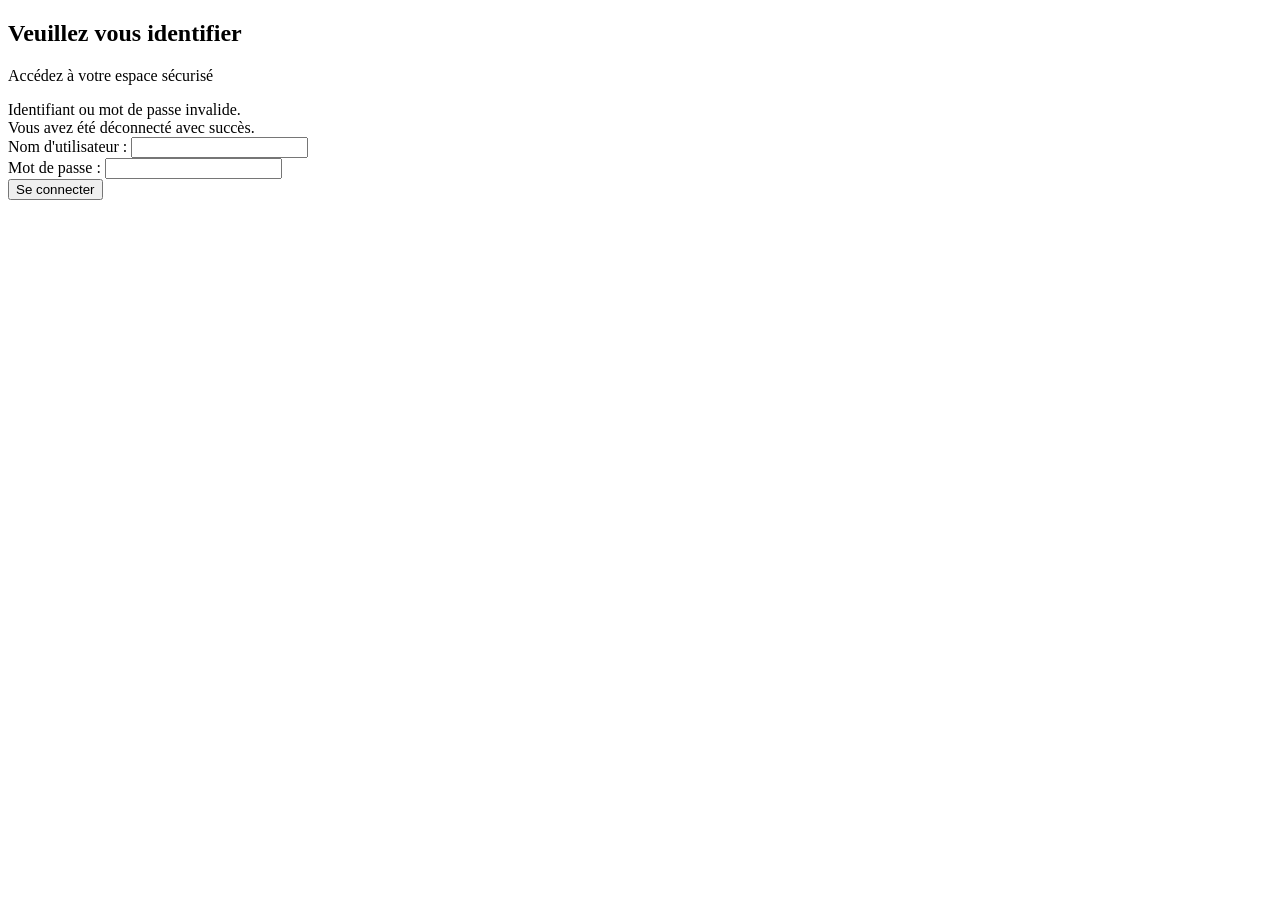
==== src/main/resources/templates/login.html @ a09028db "Initial commit" ====
<!DOCTYPE html>
<html xmlns:th="http://www.thymeleaf.org">
<head>
    <meta charset="UTF-8">
    <title>Connexion - Application Sécurisée</title>
    <link rel="stylesheet" th:href="@{/css/style.css}">
</head>
<body>
<div class="container login-container">
    <h2>Veuillez vous identifier</h2>
    <p class="subtitle">Accédez à votre espace sécurisé</p>

    <div th:if="${param.error}" class="error">
        Identifiant ou mot de passe invalide.
    </div>
    <div th:if="${param.logout}" class="success">
        Vous avez été déconnecté avec succès.
    </div>

    <form th:action="@{/login}" method="post">
        <div>
            <label>Nom d'utilisateur :</label>
            <input type="text" name="username" required />
        </div>
        <div>
            <label>Mot de passe :</label>
            <input type="password" name="password" required />
        </div>
        <div>
            <button type="submit">Se connecter</button>
        </div>
    </form>
</div>
</body>
</html>
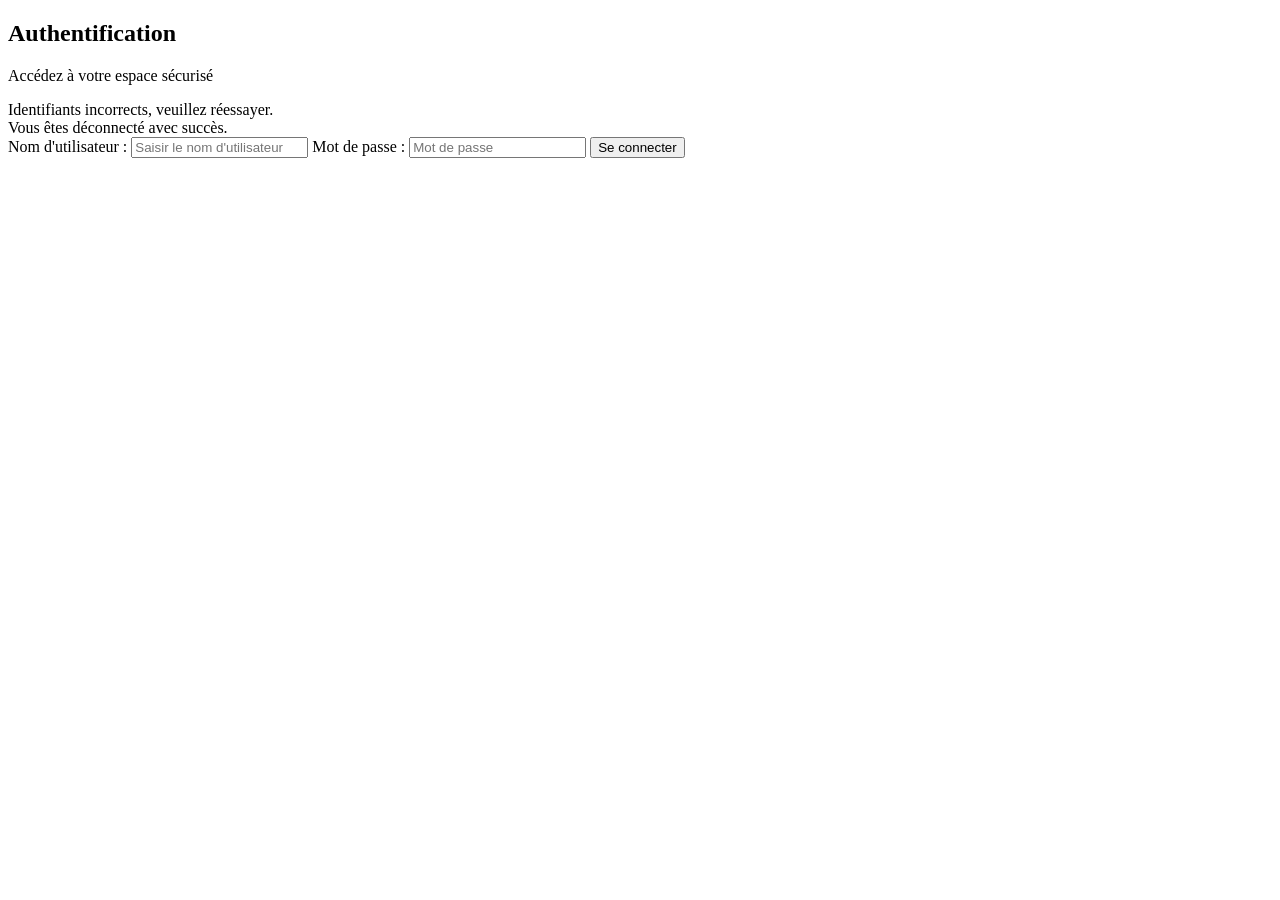
==== commit 6440d3c6: "TP2 - custom login with Spring Security" ====
--- a/src/main/resources/templates/login.html
+++ b/src/main/resources/templates/login.html
@@ -7,28 +7,24 @@
 </head>
 <body>
 <div class="container login-container">
-    <h2>Veuillez vous identifier</h2>
+    <h2>Authentification</h2>
     <p class="subtitle">Accédez à votre espace sécurisé</p>
 
     <div th:if="${param.error}" class="error">
-        Identifiant ou mot de passe invalide.
+        Identifiants incorrects, veuillez réessayer.
     </div>
     <div th:if="${param.logout}" class="success">
-        Vous avez été déconnecté avec succès.
+        Vous êtes déconnecté avec succès.
     </div>
 
-    <form th:action="@{/login}" method="post">
-        <div>
-            <label>Nom d'utilisateur :</label>
-            <input type="text" name="username" required />
-        </div>
-        <div>
-            <label>Mot de passe :</label>
-            <input type="password" name="password" required />
-        </div>
-        <div>
-            <button type="submit">Se connecter</button>
-        </div>
+    <form th:action="@{/authenticate}" method="post">
+        <label>Nom d'utilisateur :</label>
+        <input type="text" name="username" placeholder="Saisir le nom d'utilisateur" required>
+
+        <label>Mot de passe :</label>
+        <input type="password" name="password" placeholder="Mot de passe" required>
+
+        <button type="submit">Se connecter</button>
     </form>
 </div>
 </body>
